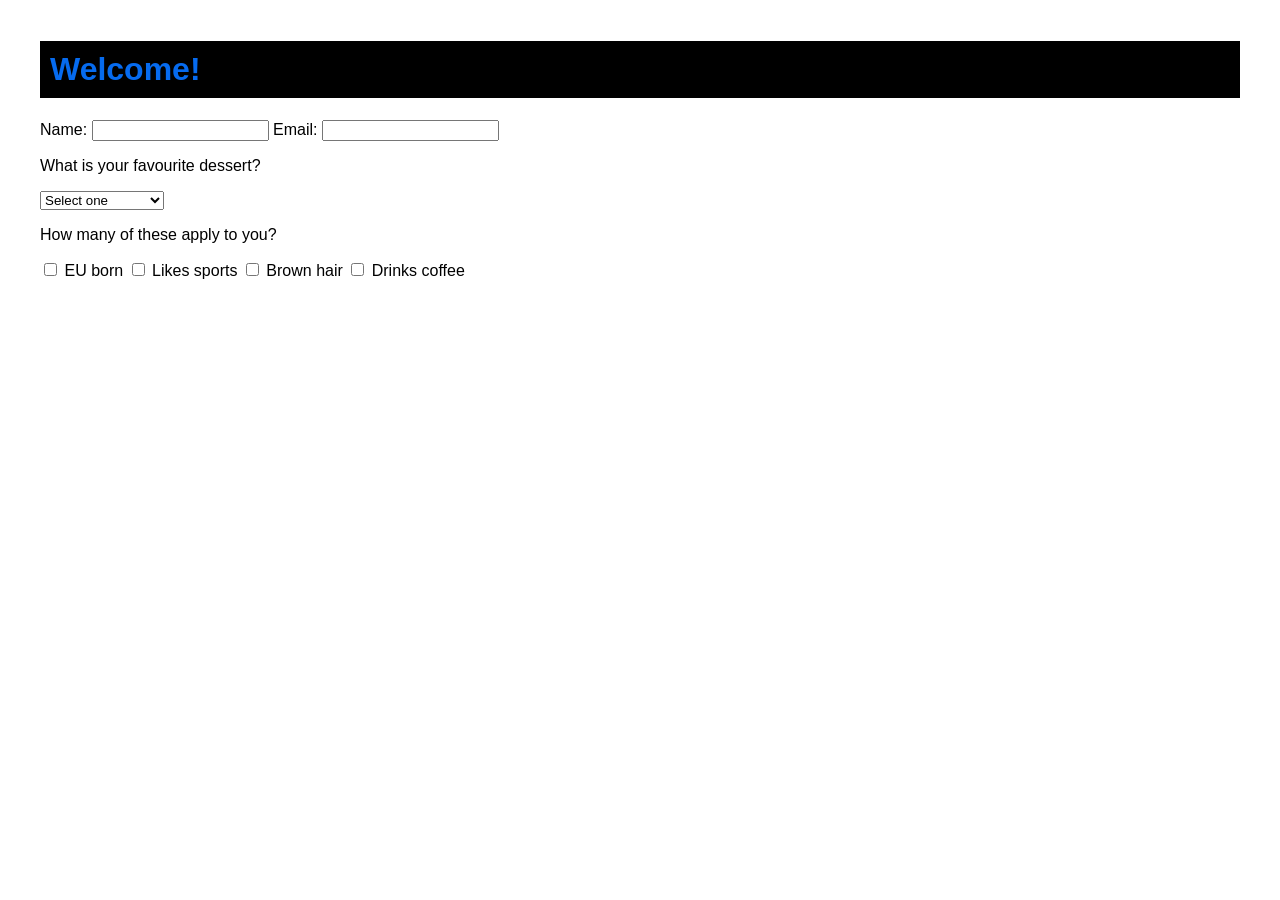
==== form-practice.html @ 69315e11 "Day 36: Form Practice" ====
<!DOCTYPE html>
<html lang="en">
<head>
    <meta charset="UTF-8">
    <meta name="viewport" content="width=device-width, initial-scale=1.0"> <!-- This single line is what tells the browser "actually render at the device's real width." -->
    <title>Form Practice</title>
    <link rel="stylesheet" href="styles.css">
</head>

<body>
    
    <header id="site-header">
        <h1>Welcome!</h1>       
    </header>
    <form>
    <main>
        <section>
            <label for="name">Name:</label>
            <input type="text" id="name" name="name">

            <label for="email">Email:</label>
            <input type="email" id="email" name="email">

            <!-- select, checkbox, etc. -->
        
        </section>
        <section>
            <p>What is your favourite dessert?</p>
            
            <select id="dessert" name="dessert">
                <option value="" disabled selected>Select one</option>
                <option value="cookies-milk">Cookies and milk</option>
                <option value="tiramisu">Tiramisu</option>
                <option value="cake-chocolate">Chocolate cake</option>
                <option value="ice-cream">Ice cream</option>

            </select>
            
        </section>
        <section>
            <p>How many of these apply to you?</p>
            
            <input type="checkbox" id="EU-born" name="EU-born">
            <label for="EU-born">EU born</label>      

            <input type="checkbox" id="Likes-sports" name="Likes-sports">      
            <label for="Likes-sports">Likes sports</label>

            <input type="checkbox" id="Brown-hair" name="Brown-hair">
            <label for="Brown-hair">Brown hair</label>

            <input type="checkbox" id="Drinks-coffee" name="Drinks-coffee">
            <label for="Drinks-coffee">Drinks coffee</label>
            
        </section>
    </main>
</form>
</body>

</html>
---- styles.css ----
h1 {
    color: #066bef;
    padding: 10px;
}

body {
    font-family: 'Trebuchet MS', 'Lucida Sans Unicode', 'Lucida Grande', 'Lucida Sans', Arial, sans-serif;
    max-width: 1200px;
    margin: 0 auto;
    padding: 20px;
}

.highlight {
    color: #066bef;
    font-family: 'Franklin Gothic Medium', 'Arial Narrow', Arial, sans-serif;
}

#site-header {
    background-color: black;
}

.card {
    display: grid;
    max-width: 500px;
    padding: 25px;
    border: 2px solid #333;
    margin: 5px;
    grid-template-columns: repeat(auto-fit, minmax(200px, 1fr));
}

p {
    font-family: 'Gill Sans', 'Gill Sans MT', Calibri, 'Trebuchet MS', sans-serif;
}

h2 {
    font-family: 'Lucida Sans', 'Lucida Sans Regular', 'Lucida Grande', 'Lucida Sans Unicode', Geneva, Verdana, sans-serif;
}


.footer {
    display: flex;
    flex-wrap: wrap;
    justify-content: flex-end;
    gap: 10px;
    list-style-type: none;
}

.header {
    display: flex;
    list-style-type: none;
    flex-wrap: wrap;
    justify-content: space-between;
    gap: 10px;
    background-color: white;
}

.grid-example {
    display: grid;
    grid-template-columns: repeat(auto-fit, minmax(200px, 1fr));
    gap: 10px;
}

.grid-item {
    background-color: #9cc3e5;
    padding: 20px;
    text-align: center;
}

.description {
    display: grid;
    grid-template-columns: repeat(auto-fit, minmax(200px, 1fr));
    gap: 25px;
}

.description img {
    width: 100%;
}

@media (max-width: 768px) {
    .header,
    .footer {
        flex-direction: column;
    }
}

.box {
    max-width: 500px;
    padding: 25px;
    border: 2px solid #333;
    margin: 5px;
}
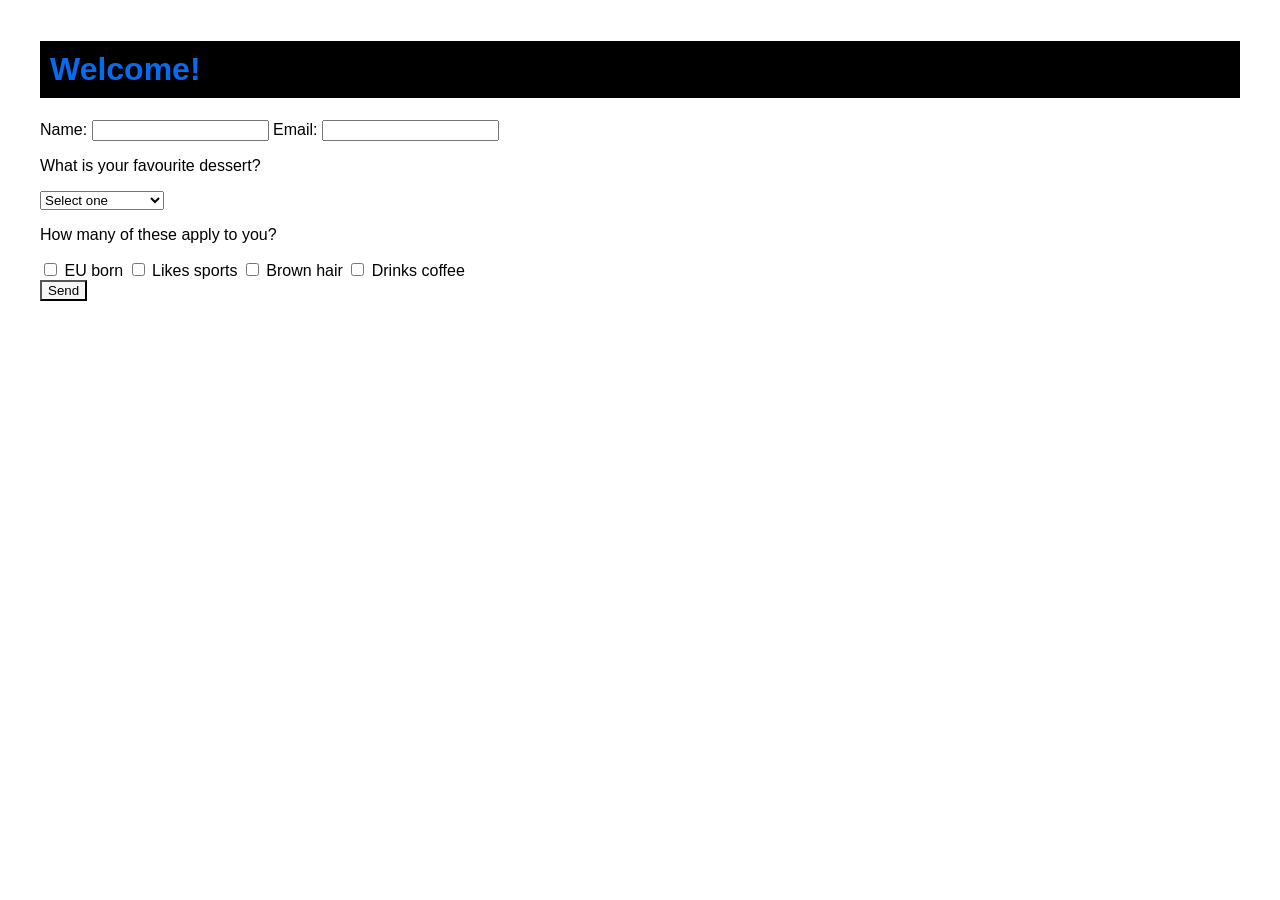
==== commit f83750f8: "Day 37: CSS Transitions, hover and focus states" ====
--- a/form-practice.html
+++ b/form-practice.html
@@ -53,6 +53,7 @@
             <label for="Drinks-coffee">Drinks coffee</label>
             
         </section>
+        <button type="submit" class="button">Send</button>
     </main>
 </form>
 </body>
--- a/styles.css
+++ b/styles.css
@@ -88,4 +88,30 @@
     padding: 25px;
     border: 2px solid #333;
     margin: 5px;
+}
+
+.button {
+      background-color: whitesmoke;
+      transition: background-color 0.3s ease;
+}
+
+.button:hover {
+      background-color: darkblue;
+}
+
+input[type="checkbox"]:focus {
+    outline: 2px dashed #066bef;
+    outline-offset: 2px;
+}
+
+.header a:hover {
+    color: blue;
+}
+
+.footer a:hover {
+    color: blue;
+}
+
+.grid-example a:hover{
+    color: blue;
 }
